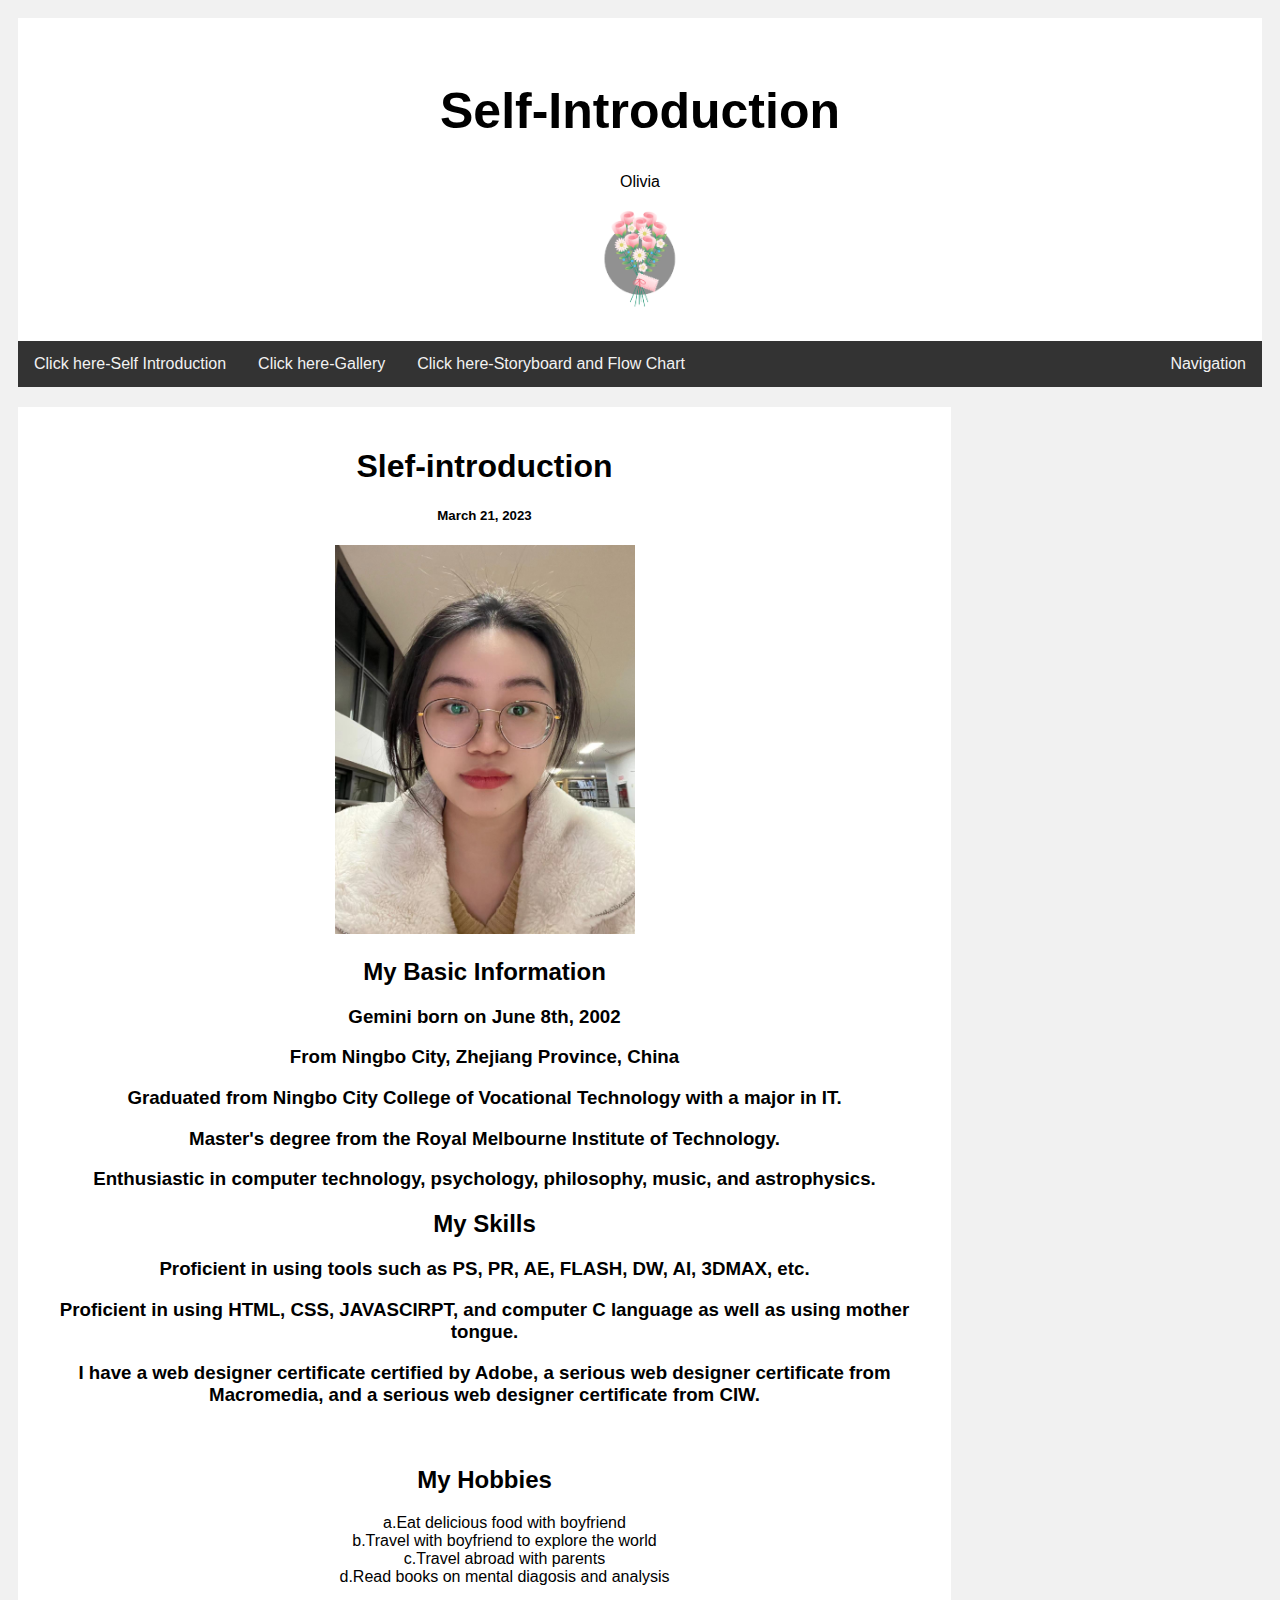
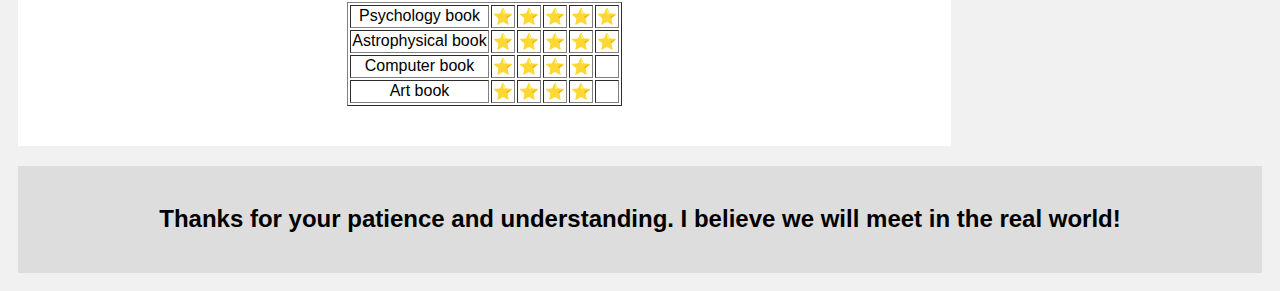
==== index.html @ 23d9b0a6 "Add files via upload" ====
<!DOCTYPE html>
<html>
<head>
    <link rel="stylesheet" type="text/css" href="css/layout.css">
    <meta charset="UTF-8">
    <meta http-equiv="X-UA-Compatible" content="IE=edge">
    <meta name="viewport" content="width=device-width, initial-scale=1.0">
    <title>Self Introduction</title>
</head>
<body>
<!-- main body -->
    <div class="header">
        <h1>Self-Introduction</h1>
        <p>Olivia</p>
        <img src="asset/logo.png" alt="selfie" width="100px" height="100px" border="0">
    </div>
  
    <div class="topnav">
        <a href="index.html">Click here-Self Introduction</a>
        <a href="gallery.html">Click here-Gallery</a>
        <a href="boardAndChart.html">Click here-Storyboard and Flow Chart</a>
        <a href="#" style="float:right">Navigation</a>
    </div>

    <div class="row">
        <div class="leftcolumn">
          <div class="card" align="center">
            <h1>Slef-introduction</h1>
            <h5>March 21, 2023</h5>
            <img src="asset/my photo.jpg" alt="Trulli" width="300" height="389">
            <h2>My Basic Information</h2>

              <h3>Gemini born on June 8th, 2002</h3>
              <h3>From Ningbo City, Zhejiang Province, China</h3>
              <h3>Graduated from Ningbo City College of Vocational Technology with a major in IT.</h3>
              <h3>Master's degree from the Royal Melbourne Institute of Technology.</h3>
              <h3>Enthusiastic in computer technology, psychology, philosophy, music, and astrophysics.</h3>
                       
            <h2>My Skills</h2>
                       
              <h3>Proficient in using tools such as PS, PR, AE, FLASH, DW, AI, 3DMAX, etc.</h3>
              <h3>Proficient in using HTML, CSS, JAVASCIRPT, and computer C language as well as using mother tongue.</h3>
              <h3>I have a web designer certificate certified by Adobe, a serious web designer certificate from Macromedia, and a serious web designer certificate from CIW.</h3>
              

            <div class="card">
                <h2>My Hobbies</h2>
                <!-- Unordered list -->
                <ul align="center" style="list-style: none;">
                    <li>a.Eat delicious food with boyfriend</li>
                    <li>b.Travel with boyfriend to explore the world</li>
                    <li>c.Travel abroad with parents</li>
                    <li>d.Read books on mental diagosis and analysis</li>
                </ul>
                <!-- table -->
                <table border="1" align="center" style="text-align: center;">
                    <tr>
                        <td>Psychology book</td>
                        <td>⭐</td>
                        <td>⭐</td>
                        <td>⭐</td>
                        <td>⭐</td>
                        <td>⭐</td>
                    </tr>
                    <tr>
                        <td>Astrophysical book</td>
                        <td>⭐</td>
                        <td>⭐</td>
                        <td>⭐</td>
                        <td>⭐</td>
                        <td>⭐</td>
                    </tr>
                    <tr>
                        <td>Computer book</td>
                        <td>⭐</td>
                        <td>⭐</td>
                        <td>⭐</td>
                        <td>⭐</td>
                        <td></td>
                    </tr>
                    <tr>
                        <td>Art book</td>
                        <td>⭐</td>
                        <td>⭐</td>
                        <td>⭐</td>
                        <td>⭐</td>
                        <td></td>
                    </tr>
                </table>
            </div>
        </div>
    </div>
</div>

    <!-- footer -->
    <div class="footer">
        <h2>Thanks for your patience and understanding. I believe we will meet in the real world!</h2>
    </div>

</body>
</html>
---- css/layout.css ----
* {
    box-sizing: border-box;
  }
  
  p {
    color:black;
  }
  body {
    font-family: Arial;
    padding: 10px;
    background: #f1f1f1;
  }
  
  /* Header/Blog Title */
  .header {
    padding: 30px;
    text-align: center;
    background: white;
  }
  
  .header h1 {
    font-size: 50px;
  }
  
  /* Style the top navigation bar */
  .topnav {
    overflow: hidden;
    background-color: #333;
  }
  
  /* Style the topnav links */
  .topnav a {
    float: left;
    display: block;
    color: #f2f2f2;
    text-align: center;
    padding: 14px 16px;
    text-decoration: none;
  }
  
  /* Change color on hover */
  .topnav a:hover {
    background-color: #ddd;
    color: black;
  }
  
  /* Create two unequal columns that floats next to each other */
  /* Left column */
  .leftcolumn {   
    float: left;
    width: 75%;
  }
  
  /* Right column */
  .rightcolumn {
    float: left;
    width: 25%;
    background-color: #f1f1f1;
    padding-left: 20px;
  }
  
  /* Fake image */
  .fakeimg {
    background-color: #aaa;
    width: 100%;
    padding: 20px;
  }
  
  /* Add a card effect for articles */
  .card {
    background-color: white;
    padding: 20px;
    margin-top: 20px;
  }
  
  /* Clear floats after the columns */
  .row::after {
    content: "";
    display: table;
    clear: both;
  }
  
  /* Footer */
  .footer {
    padding: 20px;
    text-align: center;
    background: #ddd;
    margin-top: 20px;
  }
  
  /* Responsive layout - when the screen is less than 800px wide, make the two columns stack on top of each other instead of next to each other */
  @media screen and (max-width: 800px) {
    .leftcolumn, .rightcolumn {   
      width: 100%;
      padding: 0;
    }
  }
  
  /* Responsive layout - when the screen is less than 400px wide, make the navigation links stack on top of each other instead of next to each other */
  @media screen and (max-width: 400px) {
    .topnav a {
      float: none;
      width: 100%;
    }
  }
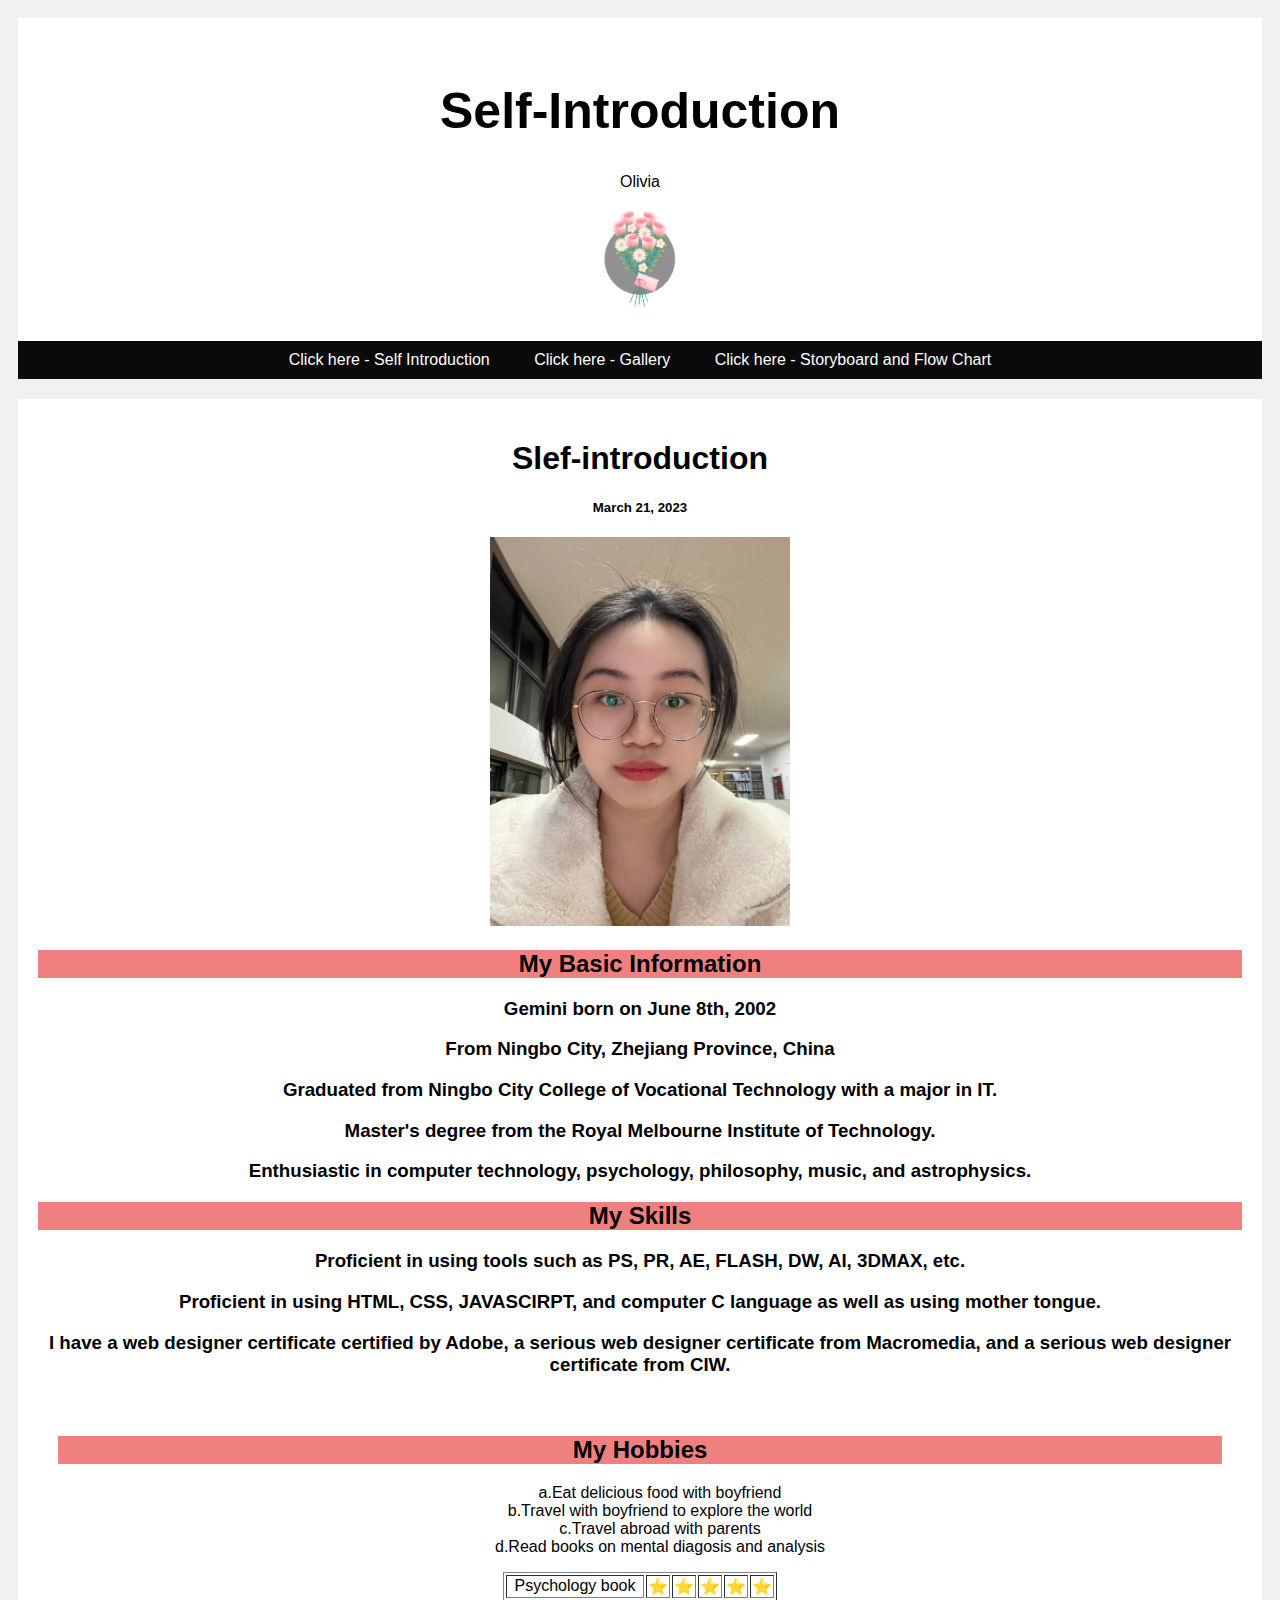
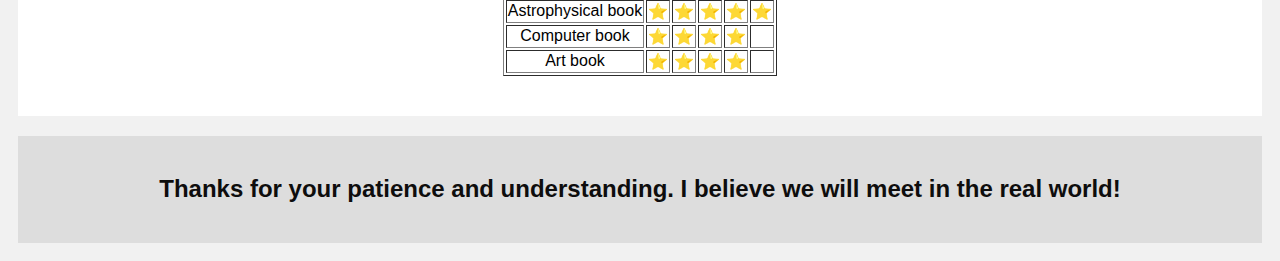
==== commit 98cfbb73: "Add files via upload" ====
--- a/index.html
+++ b/index.html
@@ -14,21 +14,21 @@
         <p>Olivia</p>
         <img src="asset/logo.png" alt="selfie" width="100px" height="100px" border="0">
     </div>
-  
-    <div class="topnav">
-        <a href="index.html">Click here-Self Introduction</a>
-        <a href="gallery.html">Click here-Gallery</a>
-        <a href="boardAndChart.html">Click here-Storyboard and Flow Chart</a>
-        <a href="#" style="float:right">Navigation</a>
-    </div>
+   
+    <nav>
+            <ul>
+              <li><a href="index.html" >Click here - Self Introduction</a></li>
+              <li><a href="gallery.html">Click here - Gallery</a></li>
+              <li><a href="boardAndChart.html">Click here - Storyboard and Flow Chart</a></li>
+            </ul>
+          </nav>
 
     <div class="row">
-        <div class="leftcolumn">
           <div class="card" align="center">
             <h1>Slef-introduction</h1>
             <h5>March 21, 2023</h5>
             <img src="asset/my photo.jpg" alt="Trulli" width="300" height="389">
-            <h2>My Basic Information</h2>
+            <h2 style="background-color:lightcoral">My Basic Information</h2>
 
               <h3>Gemini born on June 8th, 2002</h3>
               <h3>From Ningbo City, Zhejiang Province, China</h3>
@@ -36,7 +36,7 @@
               <h3>Master's degree from the Royal Melbourne Institute of Technology.</h3>
               <h3>Enthusiastic in computer technology, psychology, philosophy, music, and astrophysics.</h3>
                        
-            <h2>My Skills</h2>
+            <h2 style="background-color:lightcoral">My Skills</h2>
                        
               <h3>Proficient in using tools such as PS, PR, AE, FLASH, DW, AI, 3DMAX, etc.</h3>
               <h3>Proficient in using HTML, CSS, JAVASCIRPT, and computer C language as well as using mother tongue.</h3>
@@ -44,7 +44,7 @@
               
 
             <div class="card">
-                <h2>My Hobbies</h2>
+                <h2 style="background-color:lightcoral">My Hobbies</h2>
                 <!-- Unordered list -->
                 <ul align="center" style="list-style: none;">
                     <li>a.Eat delicious food with boyfriend</li>
@@ -94,7 +94,7 @@
 
     <!-- footer -->
     <div class="footer">
-        <h2>Thanks for your patience and understanding. I believe we will meet in the real world!</h2>
+        <h2 style="color:rgb(14, 13, 13)">Thanks for your patience and understanding. I believe we will meet in the real world!</h2>
     </div>
 
 </body>
--- a/css/layout.css
+++ b/css/layout.css
@@ -102,4 +102,32 @@
       float: none;
       width: 100%;
     }
-  }+  }
+   nav {
+      text-align: center;
+      background-color: #0a0a0a;
+      }
+      
+      nav ul {
+      display: inline-block;
+      list-style-type: none;
+      margin: 0;
+      padding: 0;
+      }
+      
+      nav ul li {
+      display: inline-block;
+      margin: 0 10px;
+      }
+      
+      nav ul li a {
+      display: block;
+      padding: 10px;
+      color: #ffffff;
+      text-decoration: none;
+      }
+      
+      nav ul li a:hover {
+      color: #07daff;
+      background-color: #b44242;
+      }